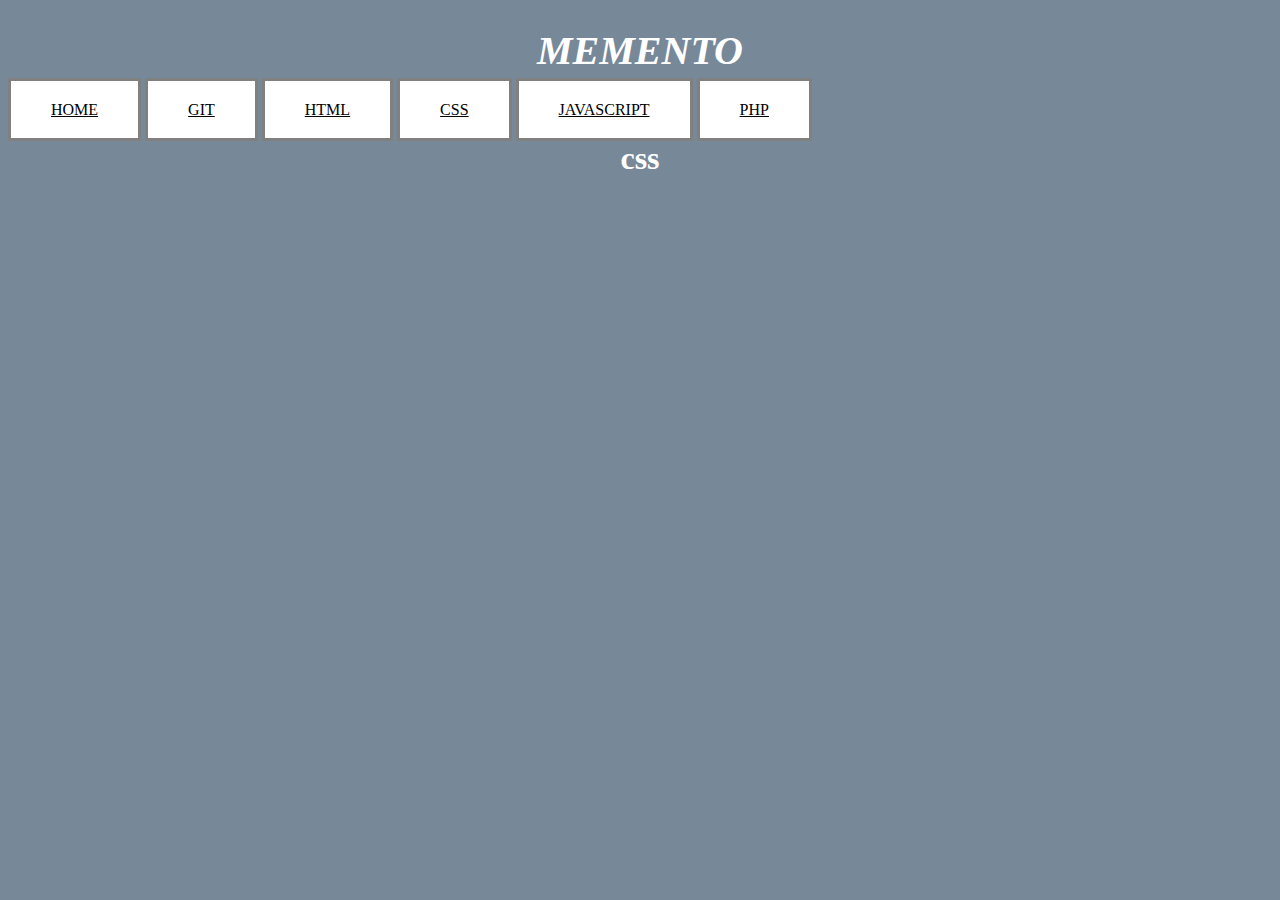
==== pageCSS.html @ 845844e4 "index.html" ====
<!DOCTYPE html>
<html lang="fr">

<head>
    <meta charset="utf-8" />
    <title>exo6</title>
    <link rel="stylesheet" href="styles.css">
</head>
<body>
    <header class="menu-selection">
        <div class="wrapper">
            <h1 id="memento">MEMENTO</h1>
            <ul id="nav">
                <li id="nav-home"><a href="index.html">HOME</a></li>
                <li id="nav-GIT"><a href="pageGIT.html">GIT</a></li>
                <li id="nav-HTML"><a href="pageHTML.html">HTML</a></li>
                <li id="nav-CSS"><a href="pageCSS.html">CSS</a></li>
                <li id="nav-JAVA"><a href="pageJAVASCRIPT.html">JAVASCRIPT</a></li>
                <li id="nav-PHP"><a href="pagePHP.html">PHP</a></li>
             </ul>
        </div>
    </header>

    <main>
        <div>
            <h1 class="Titlemain" id="TitleCSS">css</h1>
        </div>
    </main>

    <footer>

    </footer>
</body>
---- styles.css ----
body {
    background-color: lightslategray;
}
#nav 
{
   margin:0;
   padding:0;
}
 
#nav li 
{
   display:inline;
   padding:0;
   margin:0;
}
#nav a:link, #nav a:visited 
{
   color:#000;
   background: white;
   padding:20px 40px;
   border: solid grey 0.2rem;
}
#memento {
   font-size: 2.5rem;
   font-style: oblique;
   text-align: center;
   color: white;
}
.Titlemain {
   text-align: center;
   color: white;
}
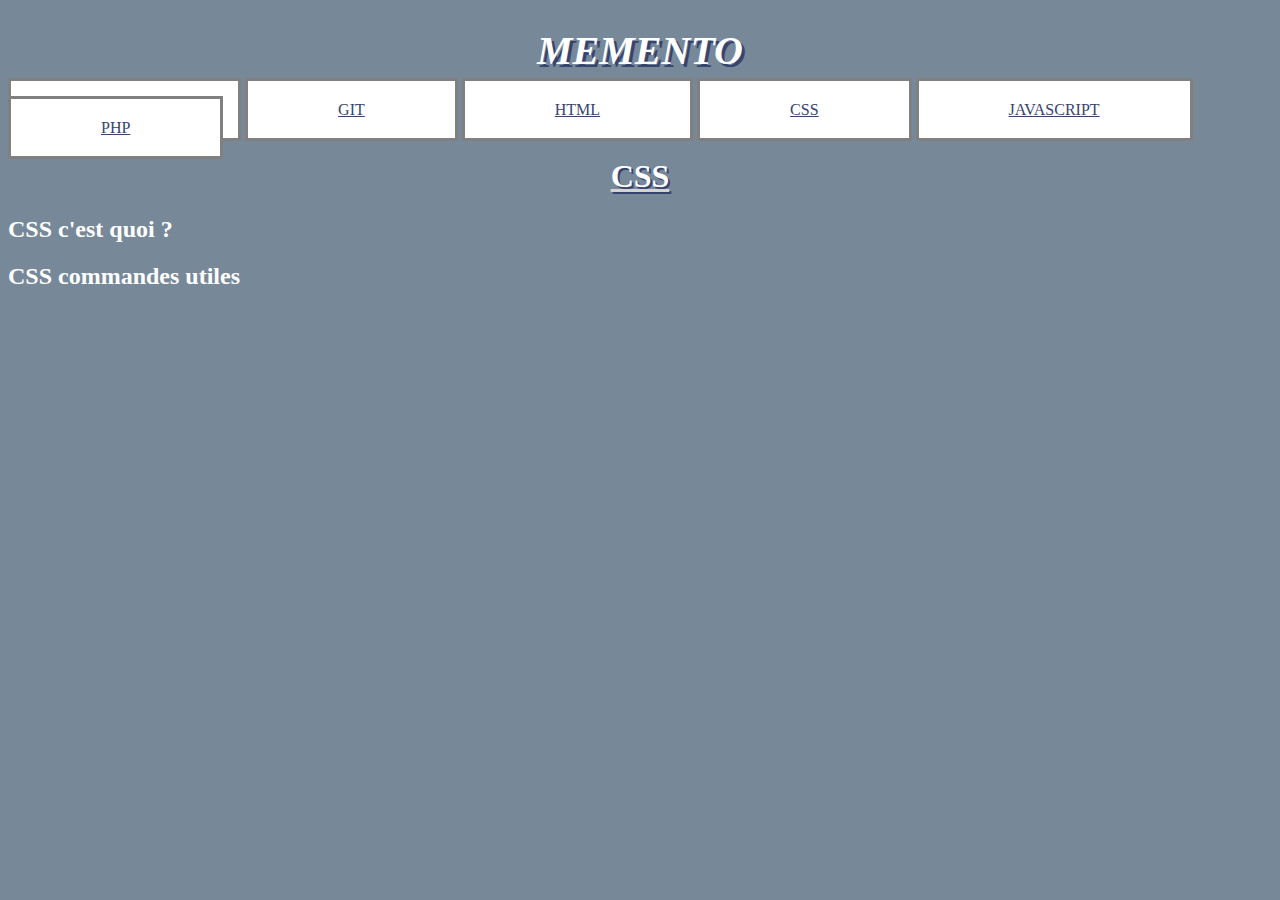
==== commit eb8c2653: "index.html" ====
--- a/pageCSS.html
+++ b/pageCSS.html
@@ -6,6 +6,7 @@
     <title>exo6</title>
     <link rel="stylesheet" href="styles.css">
 </head>
+
 <body>
     <header class="menu-selection">
         <div class="wrapper">
@@ -17,14 +18,16 @@
                 <li id="nav-CSS"><a href="pageCSS.html">CSS</a></li>
                 <li id="nav-JAVA"><a href="pageJAVASCRIPT.html">JAVASCRIPT</a></li>
                 <li id="nav-PHP"><a href="pagePHP.html">PHP</a></li>
-             </ul>
+            </ul>
         </div>
     </header>
 
     <main>
         <div>
-            <h1 class="Titlemain" id="TitleCSS">css</h1>
+            <h1 class="Titlemain" id="TitleCSS">CSS</h1>
         </div>
+        <h2>CSS c'est quoi ?</h2>
+        <h2>CSS commandes utiles</h2>
     </main>
 
     <footer>
--- a/styles.css
+++ b/styles.css
@@ -1,32 +1,41 @@
 body {
-    background-color: lightslategray;
+   background-color: lightslategray;
 }
-#nav 
-{
-   margin:0;
-   padding:0;
+
+#nav {
+   margin: 0;
+   padding: 0;
 }
- 
-#nav li 
-{
-   display:inline;
-   padding:0;
-   margin:0;
+
+#nav li {
+   display: inline;
+   padding: 0;
+   margin: 0;
 }
-#nav a:link, #nav a:visited 
-{
-   color:#000;
-   background: white;
-   padding:20px 40px;
-   border: solid grey 0.2rem;
-}
+
 #memento {
    font-size: 2.5rem;
    font-style: oblique;
    text-align: center;
    color: white;
+   text-shadow: 3px 3px rgb(55, 68, 109);
 }
+
+#nav a:link,
+#nav a:visited {
+   color:  rgb(55, 68, 109);
+   background: white;
+   padding: 20px 90px;
+   border: solid grey 0.2rem;
+   max-width: 100%;
+}
+
 .Titlemain {
    text-align: center;
+   text-decoration: underline lightgray;
+   text-shadow: 2px 2px rgb(55, 68, 109);
+}
+
+main {
    color: white;
 }